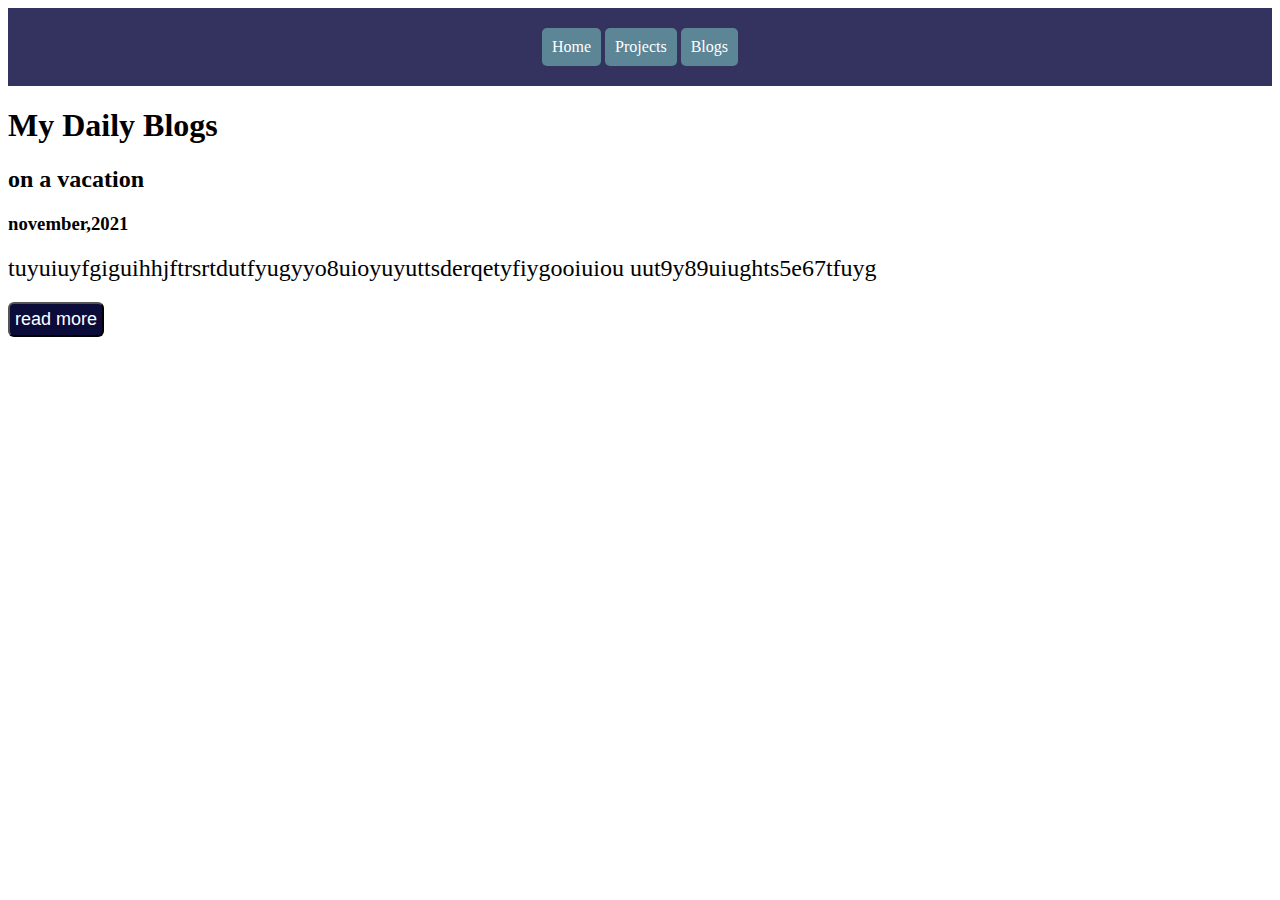
==== blogs.html @ a6017150 "first commit" ====
<!DOCTYPE html>
<html lang="en">
<head>
    <meta charset="UTF-8">
    <meta http-equiv="X-UA-Compatible" content="IE=edge">
    <meta name="viewport" content="width=device-width, initial-scale=1.0">
    <title>Document</title>
    <link href="styles.css" rel="stylesheet"/>
</head>
<body>
    <div class="navbar">
        <a href="./index.html"><button class="navBtn">Home</button></a>
        <a href="./Projects.html"><button class="navBtn">Projects</button></a>
        <a href="./Blogs.html"><button class="navBtn">Blogs</button></a>
    </div>

    <h1>My Daily Blogs</h1>

    <div>

    <h2>on a vacation</h2>
    <h3>november,2021</h3>
    <h2 class="stores">tuyuiuyfgiguihhjftrsrtdutfyugyyo8uioyuyuttsderqetyfiygooiuiou   uut9y89uiughts5e67tfuyg</h2>

    <button class="laptops">read more</button>

    </div>

    
    
</body>
</html>
---- styles.css ----
body{
    color: rgb(0, 0, 0);
}

hr{
    margin:2rem 0rem;
}

:root {
    --primary-color: rgb(52, 51, 95);
    --off-white: rgb(233, 233, 233);
    --dark-gray: #3e4044;
}

#boy{
    color:rgb(89, 19, 139)
}

.para{
    color: rgb(199, 36, 36);
}

/** container **/
.container {
    padding-left: 1rem;
    padding-right: 1rem;
}

.container-center {
    max-width: 900px;
    margin: auto;
    text-align: center;
}
/** links **/
.links{
    text-decoration: none;
    padding: 0.5rem 1rem;
}

.primary-links{
    background-color: var(--primary-color);
    border-radius: 0.5rem;
    color: blue;
    
}

.link-secondary {
    color:  var(--primary-color);
    border-radius: 0.5rem;
    border: 1px solid var(--primary-color);
}

.imgContainer {
    text-align: center;
}

/** look into BEM naming convention for CSS **/

/** lists **/

.list-non-bullet{
     list-style: none;
}

.list-item-inline{
     display: inline;
     padding: 0rem 0.5rem;
}

/** navigation **/

.navbar{
    background-color: rgb(52, 51, 95);
    padding: 20px;
    text-align: center;
}

.navBtn{
    border: none;
    background: none;
    background-color: rgb(92, 133, 150);
    padding: 10px;
    color: white;
    border-radius: 5px;
    font-size: 16px;
    font-family: 'Times New Roman', Times, serif;
}

.navigation {
    background-color: var(--primary-color);
    color:rgb(8, 49, 25);
    padding: 1rem;
    border-bottom-left-radius: 1rem;
    border-right: 20rem;
}

.navigation .nav-brand {
    font-weight: bold;
}

.navigation .nav-pills {
    text-align: right;
}

.navigation .link {
     color:rgb(89, 19, 139);
     text-decoration: none;
}

.navigation .link-active {
    font-weight: bolder;
}

/** header **/

.header{
    text-align: center;
    padding: 50px 0px;
    font-size: xx-large;
}

.project{
    text-align: center;
    color:var(--dark-gray);
}

.stores{
    font-weight: lighter;
}

.pro{
    text-align: center;
    display: flex;
    flex-direction: column;
    align-items: center;
}
.header p{
    margin-right: -300px;
}

.hero{
    padding: 2rem;
}

.hero .hero-img {
    max-width: 350px;
    display:block;
    margin: auto;
}

.hero .hero-heading {
    padding-top: 1rem;
    color: var(--dark-gray);
    text-align: center;
}

.hero .hero-heading .heading-inverted {
    color: var(--primary-color);
}

/** sections **/

.section {
    padding: 2rem;
    align-items: center;
}

.laptops {
    display: flex;
    border-radius: 6px;
    font-size: 18px;
    padding: 5px;
    font-family: Verdana, Geneva, Tahoma, sans-serif;
    background-color: rgb(12, 12, 59);
    color: white;
    margin-bottom: 8px;
    
}


.section h1 {
    text-align: center;
}

.ow {
    background-color: var(--off-white);
}

/** footers **/

.footer {
    background-color: var(--primary-color);
    padding: 20px;
    text-align: center;

}

.footer .link {
    color: white
}
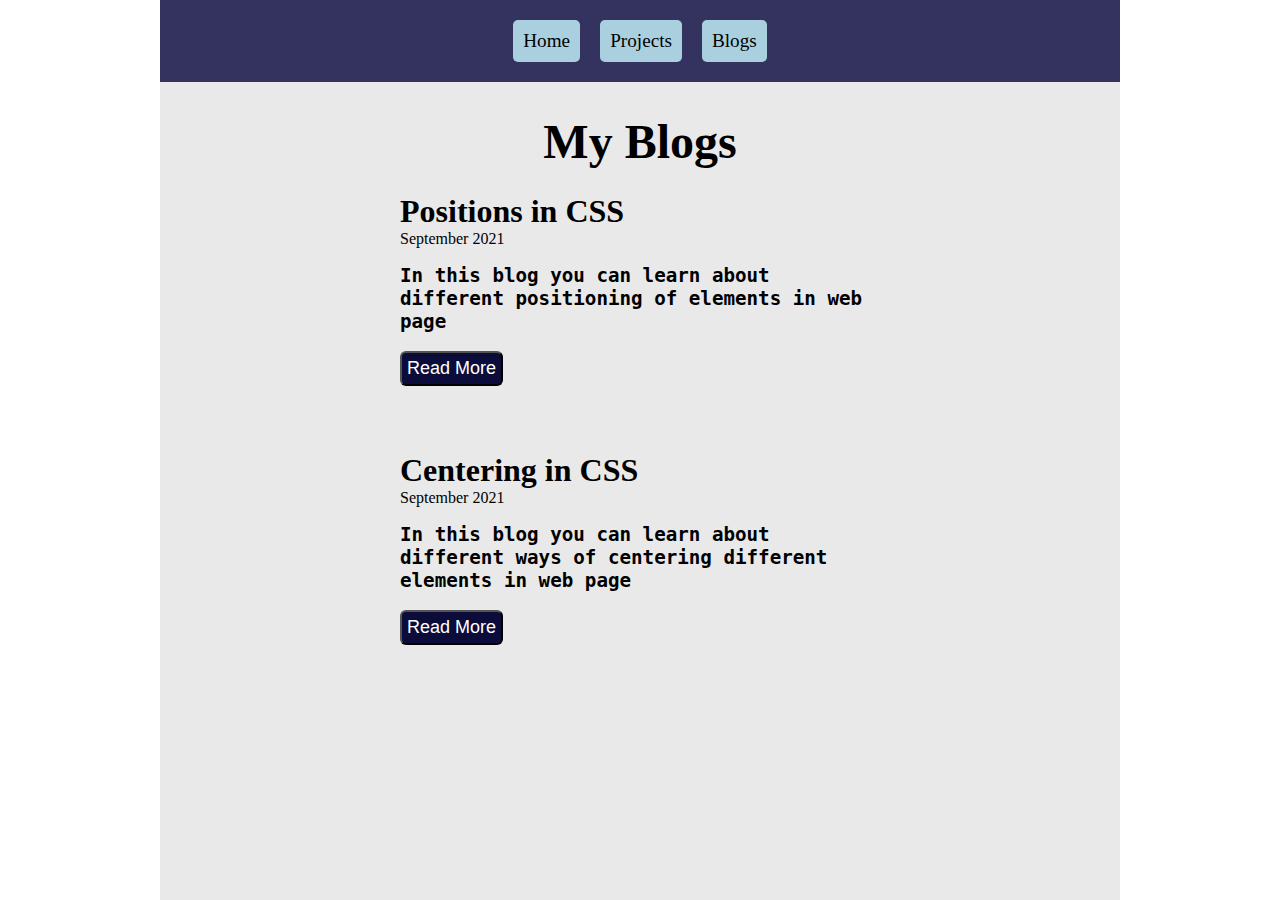
==== commit d8216aea: "blogs added" ====
--- a/blogs.html
+++ b/blogs.html
@@ -5,28 +5,35 @@
     <meta http-equiv="X-UA-Compatible" content="IE=edge">
     <meta name="viewport" content="width=device-width, initial-scale=1.0">
     <title>Document</title>
-    <link href="styles.css" rel="stylesheet"/>
+    <link href="./style.css" rel="stylesheet"/>
 </head>
 <body>
+    <div class="indexdiv">
     <div class="navbar">
         <a href="./index.html"><button class="navBtn">Home</button></a>
         <a href="./Projects.html"><button class="navBtn">Projects</button></a>
         <a href="./Blogs.html"><button class="navBtn">Blogs</button></a>
     </div>
-
-    <h1>My Daily Blogs</h1>
-
-    <div>
-
-    <h2>on a vacation</h2>
-    <h3>november,2021</h3>
-    <h2 class="stores">tuyuiuyfgiguihhjftrsrtdutfyugyyo8uioyuyuttsderqetyfiygooiuiou   uut9y89uiughts5e67tfuyg</h2>
-
-    <button class="laptops">read more</button>
-
-    </div>
+ 
+    <h1 class="project-heading">My Blogs</h1>
+    <div id="projects-div">
+        <div id="project">
+            <h2 class="project-title">Positions in CSS</h2>
+            <p>September 2021</p>
+            <p class="desc">In this blog you can learn about different positioning of elements in web page</p>
+            <a href="https://debnarayan.hashnode.dev/positions-in-css" class="links"><button class="btn play">Read More</button></a>
+            
+        </div>
 
     
-    
+        <div id="project">
+            <h2 class="project-title">Centering in CSS</h2>
+            <p>September 2021</p>
+            <p class="desc">In this blog you can learn about different ways of centering different elements in web page</p>
+            <a href="https://debnarayan.hashnode.dev/centering-in-css" class="links"><button class="btn play">Read More</button></a>
+            
+        </div>
+    </div>
+    </div>
 </body>
 </html>--- a/style.css
+++ b/style.css
@@ -0,0 +1,256 @@
+:root {
+  --primary-color: rgb(52, 51, 95);
+  --off-white: rgb(233, 233, 233);
+  --dark-gray: #3e4044;
+  --Grayish-blue: rgb(170, 208, 224);
+}
+* {
+  margin: 0;
+  padding: 0;
+}
+hr {
+  margin: 2rem 0rem;
+}
+body {
+  width: 100vw;
+  display: flex;
+  justify-content: center;
+}
+.indexdiv {
+  width: 75vw;
+  background-color: var(--off-white);
+  min-height: 100vh;
+}
+
+#projects-div {
+  display: flex;
+  flex-direction: column;
+  align-items: center;
+  justify-content: center;
+}
+#project {
+  width: 50%;
+  margin: 1.5rem 0;
+  text-align: left;
+}
+.home-intro {
+  text-align: center;
+  font-size: 1.3rem;
+}
+.sub-heading {
+  text-align: center;
+  font-size: 2.5rem;
+  margin-bottom: 1rem;
+}
+.project-title {
+  font-size: 2rem;
+}
+.myblogs {
+  text-align: center;
+  font-size: larger;
+}
+.desc {
+  font-size: 1.2rem;
+  font-weight: bold;
+  font-family: monospace;
+  margin-top: 1rem;
+}
+
+/** container **/
+.container {
+  padding-left: 1rem;
+  padding-right: 1rem;
+}
+
+/** links **/
+.links {
+  text-decoration: none;
+  padding: 0.5rem 1rem;
+}
+
+.primary-links {
+  background-color: var(--primary-color);
+  border-radius: 0.5rem;
+  color: blue;
+}
+
+.link-secondary {
+  color: var(--primary-color);
+  border-radius: 0.5rem;
+  border: 1px solid var(--primary-color);
+}
+
+.imgContainer {
+  text-align: center;
+}
+
+/** look into BEM naming convention for CSS **/
+
+/** lists **/
+
+.list-non-bullet {
+  list-style: none;
+}
+
+.list-item-inline {
+  padding: 0rem 0.5rem;
+  display: flex;
+  justify-content: center;
+  font-size: larger;
+  margin-top: 1rem;
+}
+
+/** navigation **/
+
+.navbar {
+  background-color: rgb(52, 51, 95);
+  padding: 20px;
+  text-align: center;
+}
+
+.navBtn {
+  border: none;
+  background: none;
+  background-color: var(--Grayish-blue);
+  padding: 10px;
+  border-radius: 5px;
+  font-size: 1.2rem;
+  font-family: "Times New Roman", Times, serif;
+  margin: 0 0.5rem;
+  cursor: pointer;
+}
+.navBtn:hover {
+  background-color: rgb(67, 102, 117);
+  color: white;
+}
+
+/** header **/
+
+.header {
+  text-align: center;
+  padding: 50px 0px;
+  font-size: xx-large;
+}
+
+.project-heading {
+  text-align: center;
+  margin-top: 2rem;
+  font-size: 3rem;
+}
+
+.stores {
+  font-weight: lighter;
+}
+
+.pro {
+  text-align: center;
+  display: flex;
+  flex-direction: column;
+  align-items: center;
+  font-size: larger;
+}
+.header p {
+  margin-right: -300px;
+}
+
+.hero {
+  padding: 2rem;
+}
+
+.hero .hero-img {
+  max-width: 350px;
+  display: block;
+  margin: auto;
+}
+
+.hero .hero-heading {
+  padding-top: 1rem;
+  color: var(--dark-gray);
+  text-align: center;
+}
+
+.hero .hero-heading .heading-inverted {
+  color: var(--primary-color);
+}
+
+/** sections **/
+
+.section {
+  align-items: center;
+}
+
+.btn {
+  display: flex;
+  border-radius: 6px;
+  font-size: 18px;
+  padding: 5px;
+  font-family: Verdana, Geneva, Tahoma, sans-serif;
+  background-color: rgb(12, 12, 59);
+  color: white;
+  cursor: pointer;
+}
+.btn.code {
+  background: none;
+  border: 1px solid rgb(12, 12, 59);
+  color: rgb(12, 12, 59);
+}
+
+.section h1 {
+  text-align: center;
+}
+
+.ow {
+  background-color: var(--off-white);
+}
+
+/** footers **/
+
+.footer {
+  background-color: var(--primary-color);
+  padding: 20px;
+  text-align: center;
+  color: white;
+}
+
+.footer .link {
+  color: white;
+}
+
+.blogdiv {
+  text-align: center;
+}
+.h1 {
+  margin-bottom: 1rem;
+  font-size: 2.5rem;
+}
+.laptops {
+  margin-top: 1rem;
+  margin-bottom: 1rem;
+}
+
+@media only screen and (max-width: 500px) {
+  .indexdiv {
+    width: 90vw;
+  }
+  .header {
+    font-size: 1rem;
+  }
+  .header p {
+    margin-right: -100px;
+  }
+  .home-intro {
+    font-size: 1rem;
+  }
+  #project {
+    width: 80%;
+  }
+  .project-title {
+    font-size: 1.2rem;
+  }
+  .desc {
+    font-size: 1rem;
+  }
+  .project-heading {
+    font-size: 2rem;
+  }
+}
